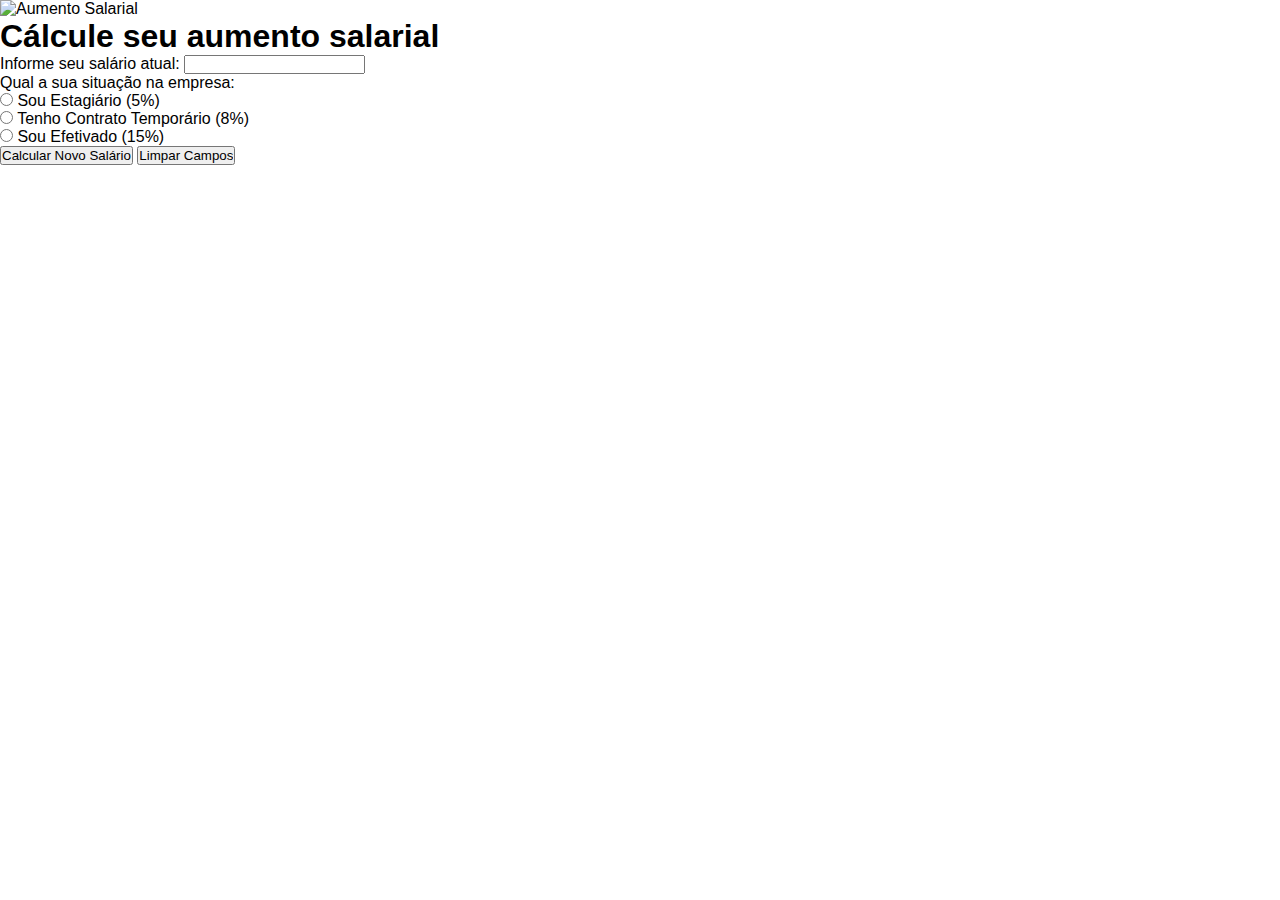
==== ProgramaAumentoSalarial/index.html @ 72e97411 "update" ====
<!DOCTYPE html>
<html lang="pt-BR">

<head>
    <meta charset="UTF-8">
    <meta name="viewport" content="width=device-width, initial-scale=1.0">
    <link rel="stylesheet" href="style.css">
    <title>Aumento Salarial</title>
</head>

<body>

    <img src="https://miriangasparin.com.br/wp-content/uploads/2019/07/Aumento-salarial.png" alt="Aumento Salarial">

    <h1>Cálcule seu aumento salarial</h1>

    <p> Informe seu salário atual: <input type="text" id="inSalario">
    <p> Qual a sua situação na empresa:</p>
    <p> <input type="radio" name="porcentagem" id="rbEstagiario"> Sou Estagiário (5%) </p>
    <p> <input type="radio" name="porcentagem" id="rbTemporario"> Tenho Contrato Temporário (8%)</p>
    <p> <input type="radio" name="porcentagem" id="rbEfetivado"> Sou Efetivado (15%) </p>

    <p><input type="button" value="Calcular Novo Salário" id="btCalcular">
        <input type="button" value="Limpar Campos" id="btLimpar">
    </p>
    <h3 id="outResposta"> </h3>

    <script src="script.js"></script>

</body>
</html>
---- ProgramaAumentoSalarial/style.css ----
*{
    margin: 0;
    padding: 0;
    font-family: sans-serif;
}
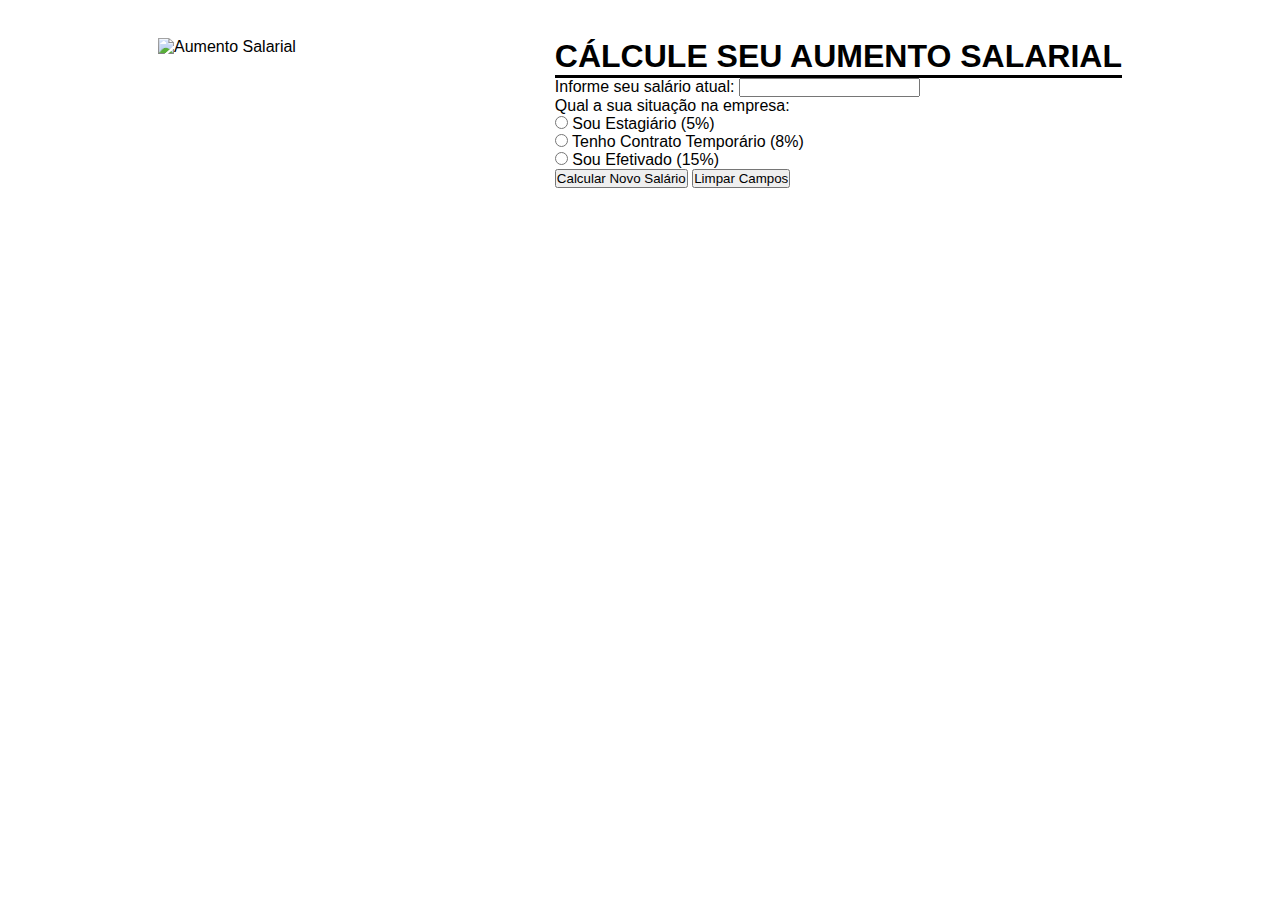
==== commit c86bdd8e: "update" ====
--- a/ProgramaAumentoSalarial/index.html
+++ b/ProgramaAumentoSalarial/index.html
@@ -10,19 +10,23 @@
 
 <body>
 
-    <img src="https://miriangasparin.com.br/wp-content/uploads/2019/07/Aumento-salarial.png" alt="Aumento Salarial">
-
-    <h1>Cálcule seu aumento salarial</h1>
-
-    <p> Informe seu salário atual: <input type="text" id="inSalario">
-    <p> Qual a sua situação na empresa:</p>
-    <p> <input type="radio" name="porcentagem" id="rbEstagiario"> Sou Estagiário (5%) </p>
-    <p> <input type="radio" name="porcentagem" id="rbTemporario"> Tenho Contrato Temporário (8%)</p>
-    <p> <input type="radio" name="porcentagem" id="rbEfetivado"> Sou Efetivado (15%) </p>
-
-    <p><input type="button" value="Calcular Novo Salário" id="btCalcular">
-        <input type="button" value="Limpar Campos" id="btLimpar">
-    </p>
+    <div class="container">
+        <div class="image">
+            <img src="https://miriangasparin.com.br/wp-content/uploads/2019/07/Aumento-salarial.png" alt="Aumento Salarial">
+        </div>
+        <div class="infos">
+            <h1>Cálcule seu aumento salarial</h1>
+            <hr size="3" color="#000">
+            <p> Informe seu salário atual: <input type="text" id="inSalario">
+            <p> Qual a sua situação na empresa:</p>
+            <p> <input type="radio" name="porcentagem" id="rbEstagiario"> Sou Estagiário (5%) </p>
+            <p> <input type="radio" name="porcentagem" id="rbTemporario"> Tenho Contrato Temporário (8%)</p>
+            <p> <input type="radio" name="porcentagem" id="rbEfetivado"> Sou Efetivado (15%) </p>
+            <p><input type="button" value="Calcular Novo Salário" id="btCalcular">
+                <input type="button" value="Limpar Campos" id="btLimpar">
+            </p>
+        </div>
+    </div>
     <h3 id="outResposta"> </h3>
 
     <script src="script.js"></script>
--- a/ProgramaAumentoSalarial/style.css
+++ b/ProgramaAumentoSalarial/style.css
@@ -2,4 +2,24 @@
     margin: 0;
     padding: 0;
     font-family: sans-serif;
+}
+
+img{
+    width: 100%;
+}
+
+.image{
+    width: 30%;
+}
+
+.container{
+    display: flex;
+    justify-content: center;
+    margin-top: 3%;
+    gap: 1%;
+}
+
+h1{
+    text-transform: uppercase;
+    font-weight: 800;
 }